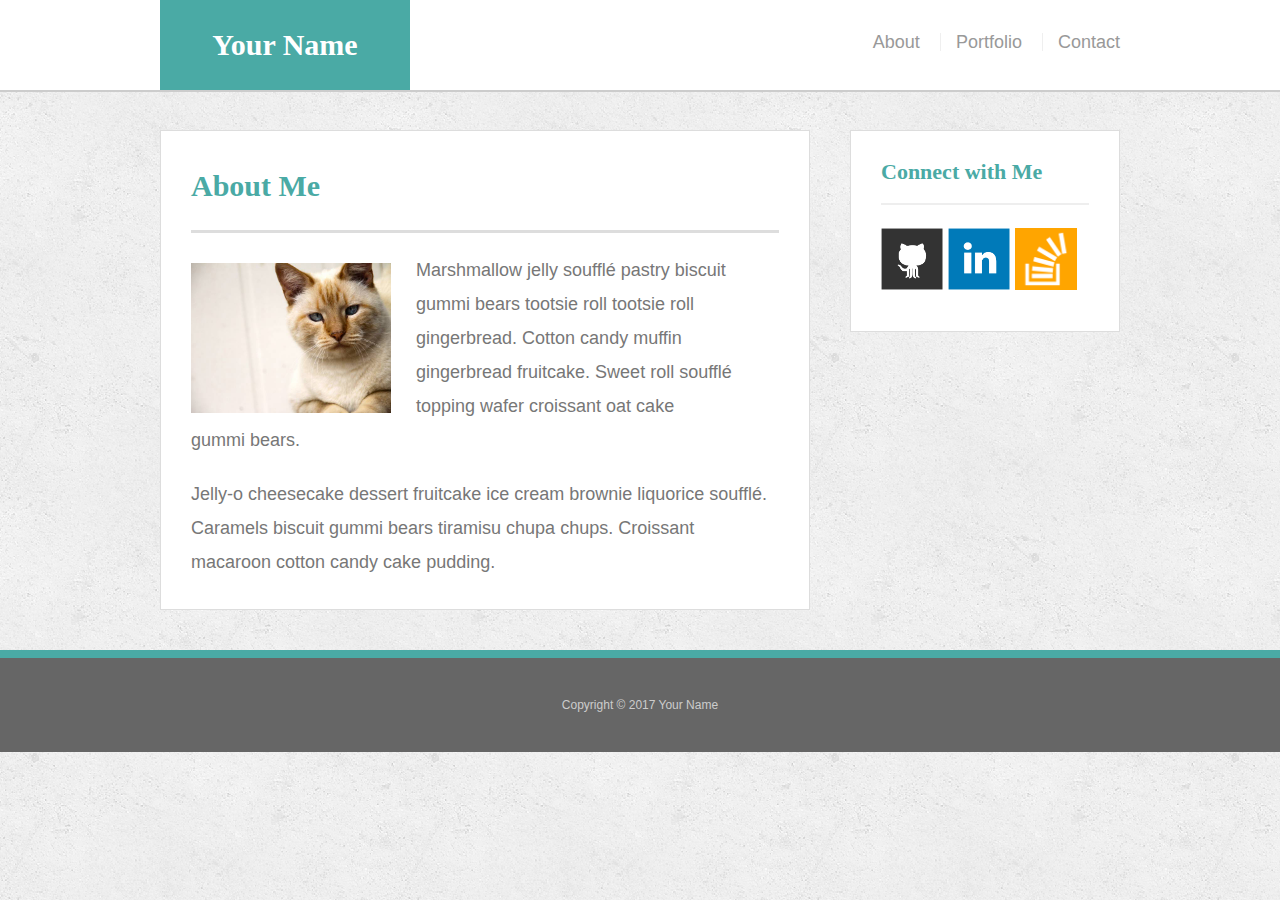
==== index.html @ 094edd36 "responsive 980 and 768 working" ====
<!doctype html>
<html lang="en-us">

<head>
  <meta charset="UTF-8">
  <title>About | Your Name</title>
  <link rel="stylesheet" type="text/css" href="assets/css/reset.css">
  <link rel="stylesheet" type="text/css" href="assets/css/style.css">
</head>

<body>

  <header id="masthead">
    <div class="container">
      <a href="index.html" id="logo">Your Name</a>
      <nav>
        <a href="index.html">About</a>
        <a href="portfolio.html">Portfolio</a>
        <a href="contact.html">Contact</a>
      </nav>
    </div>
  </header>

  <div id="main-container" class="container">
    <section class="main-section">
      <h1>About Me</h1>

      <img src="assets/images/cat.jpg" class="auth-image" alt="Your Name">

      <p>Marshmallow jelly souffl&eacute; pastry biscuit gummi bears tootsie roll tootsie roll gingerbread. Cotton candy muffin gingerbread fruitcake. Sweet roll souffl&eacute; topping wafer croissant oat cake gummi&nbsp;bears.</p>

      <p>Jelly-o cheesecake dessert fruitcake ice cream brownie liquorice souffl&eacute;. Caramels biscuit gummi bears tiramisu chupa chups. Croissant macaroon cotton candy cake pudding.</p>

    </section>

    <section class="sidebar">
      <div id="connect">
        <h2>Connect with Me</h2>

        <a href="#"><img src="assets/images/github-128.png" class="social" alt="GitHub" /></a>
        <a href="#"><img src="assets/images/linkedin-128.png" class="social" alt="LinkedIn" /></a>
        <a href="#"><img src="assets/images/stackoverflow-128.png" class="social" alt="Stack Overflow" /></a>
      </div>
    </section>
  </div>

  <footer>
    <div class="container">
      Copyright &copy; 2017 Your Name
    </div>
  </footer>
</body>

</html>
---- assets/css/style.css ----
body {
  font-family: Arial, "Helvetica Neue", Helvetica, sans-serif;
  font-size: 18px;
  line-height: 34px;
  color: #777;
  background: url("../images/concrete_seamless.png");
}

* {
  box-sizing: border-box;
}

/* general */

.container {
  width: 100%;
  max-width: 960px;
  margin: 0 auto;
  clear: both;
}

h1,
h2,
h3,
p {
  margin-bottom: 20px;
}

p:last-child {
  margin-bottom: 0;
}

h1,
h2,
h3 {
  font-family: Georgia, Times, "Times New Roman", serif;
  font-weight: 700;
  color: #4aaaa5;
}

h1 {
  padding-bottom: 20px;
  font-size: 30px;
  line-height: 49px;
  border-bottom: 3px solid #ddd;
}

h2,
h3 {
  font-size: 22px;
}

/* header */

#masthead {
  position: fixed;
  z-index: 99;
  width: 100%;
  margin: 0 0 30px;
  overflow: auto;
  color: #fff;
  background: #fff;
  border-bottom: 2px solid #ccc;
}

#logo {
  float: left;
  width: 250px;
  height: 90px;
  font-family: Georgia, Times, "Times New Roman", serif;
  font-size: 30px;
  font-weight: 700;
  line-height: 90px;
  color: #fff;
  text-align: center;
  text-decoration: none;
  background: #4aaaa5;
}

nav {
  float: right;
  margin-top: 25px;
}

nav a {
  display: inline-block;
  padding-left: 15px;
  margin-left: 15px;
  line-height: 18px;
  color: #999;
  text-decoration: none;
  border-left: 1px solid #efefef;
}

nav a:first-child {
  border-left: 0 none;
}

/* footer */

footer {
  padding: 30px 0;
  clear: both;
  font-size: 12px;
  color: #fff;
  color: #ccc;
  text-align: center;
  background: #666;
  border-top: 8px solid #4aaaa5;
}

/* sidebar */

.sidebar {
  float: right;
  width: 100%;
  max-width: 270px;
  padding: 30px;
  margin-bottom: 20px;
  background: #fff;
  border: 1px solid #ddd;
}

h3,
.sidebar h2 {
  padding-bottom: 20px;
  margin-bottom: 15px;
  line-height: 22px;
  border-bottom: 2px solid #eee;
}

.social {
  width: 62px;
  height: 62px;
  margin-top: 8px;
  margin-right: 5px;
}

.social:last-child {
  margin-right: 0;
}

/* main */

#main-container {
  padding-top: 130px;
}

.main-section {
  float: left;
  width: 100%;
  max-width: 650px;
  padding: 30px;
  margin: 0 0 40px;
  background: #fff;
  border: 1px solid #ddd;
}

/* portfolio page */

.work {
  position: relative;
  float: left;
  width: 274px;
  margin: 20px 0 25px;
  overflow: auto;
}

.work:nth-child(even) {
  margin-right: 40px;
}

.work img {
  width: 100%;
  border: 0 none;
  opacity: 0.8;
}

.work h3 {
  position: absolute;
  bottom: 20px;
  width: 100%;
  padding: 15px;
  margin-bottom: 0;
  font-weight: 300;
  line-height: 30px;
  color: #fff;
  text-align: center;
  background: #4aaaa5;
  border-bottom: 0;
}

.auth-image {
  float: left;
  width: 200px;
  height: auto;
  margin-top: 10px;
  margin-right: 25px;
}

/* contact page */

#contact-form ul {
  margin-bottom: 20px;
}

#contact-form li {
  margin-bottom: 10px;
}

label,
input[type=text],
input[type=email],
textarea {
  display: block;
  width: 100%;
}

input[type=text],
input[type=email],
textarea {
  height: 35px;
  padding: 0 10px;
  font-size: 14px;
  border: 1px solid #ddd;
}

textarea {
  height: 200px;
}

input[type=submit] {
  padding: 10px 30px;
  font-size: 18px;
  color: #fff;
  cursor: pointer;
  background: #4aaaa5;
  border: 0 none;
}

@media screen and (max-width: 980px) {
  body{
    color:red;
  }

  #logo
  {
    margin-left: 10%;
  }

  nav{ 
    margin-right:8%;
  }
  .main-section{
    max-width:50%;
    margin-left:10%;
  }


  .sidebar{
    float:left;
    margin-left:5%;
    max-width:30%;
  }
  .auth-image {
    width:100%;
    height: auto;
  }

  .work{
    width:100%;
  }
}


@media screen and (max-width: 768px){
  body{
    color:orange;
  }

  .main-section{
    margin-left:2.5%;
    margin-right:2.5%;
    max-width:95%;
    /*clear:both;*/
  }

  .sidebar{
    clear:both;
    max-width:95%;
    margin-left:2.5%;
    margin-right:2.5%;
    padding-right: 0px;
  }

  .auth-image {
    width:50%;
  }

  
  .work{
    width:44%;
    margin-left:1%;
    margin-right:1%;
  }

}

@media screen and (max-width: 640px){
  body{
    color:yellow;
  }
}
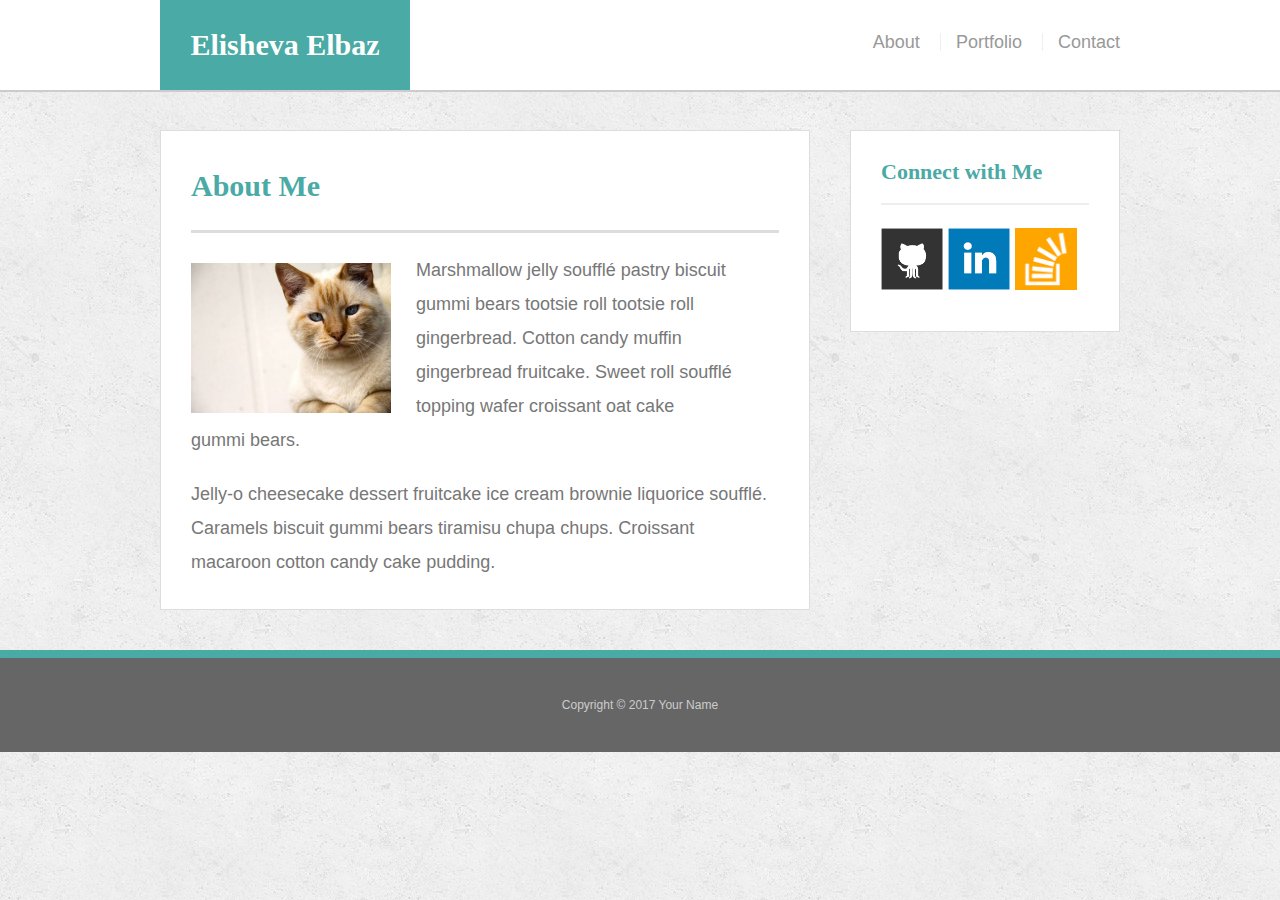
==== commit 0764f36b: "640 working 980 thumbnails" ====
--- a/index.html
+++ b/index.html
@@ -3,7 +3,7 @@
 
 <head>
   <meta charset="UTF-8">
-  <title>About | Your Name</title>
+  <title>About | Elisheva</title>
   <link rel="stylesheet" type="text/css" href="assets/css/reset.css">
   <link rel="stylesheet" type="text/css" href="assets/css/style.css">
 </head>
@@ -12,7 +12,7 @@
 
   <header id="masthead">
     <div class="container">
-      <a href="index.html" id="logo">Your Name</a>
+      <a href="index.html" id="logo">Elisheva Elbaz</a>
       <nav>
         <a href="index.html">About</a>
         <a href="portfolio.html">Portfolio</a>
--- a/assets/css/style.css
+++ b/assets/css/style.css
@@ -251,6 +251,8 @@
   nav{ 
     margin-right:8%;
   }
+
+
   .main-section{
     max-width:50%;
     margin-left:10%;
@@ -261,6 +263,15 @@
     float:left;
     margin-left:5%;
     max-width:30%;
+    padding-left:3%;
+    padding-right:3%;
+  }
+
+  #connect{
+    width:100%;
+  }
+  section a{
+    width:30%;
   }
   .auth-image {
     width:100%;
@@ -276,6 +287,10 @@
 @media screen and (max-width: 768px){
   body{
     color:orange;
+  }
+
+  nav{
+    margin-right:2.5%;
   }
 
   .main-section{
@@ -293,6 +308,10 @@
     padding-right: 0px;
   }
 
+  #logo{
+    margin-left:2.5%;
+  }
+
   .auth-image {
     width:50%;
   }
@@ -310,4 +329,38 @@
   body{
     color:yellow;
   }
+  
+  #logo{
+    margin:0px;
+    width:100%;
+  }
+
+  nav {
+    width:100%;
+    
+    margin:15px 0px;
+    text-align: center
+
+  }
+
+  nav a {
+    padding-right:8%;
+    padding-left:8%;
+  }
+
+  .main-section{
+    margin-top: 50px;
+    padding-top:20px;
+    padding-left:4%;
+    padding-right:4%;
+  }
+
+
+  .auth-image {
+    width:100%;
+  }
+
+  .work{
+    width:100%;
+  }
 }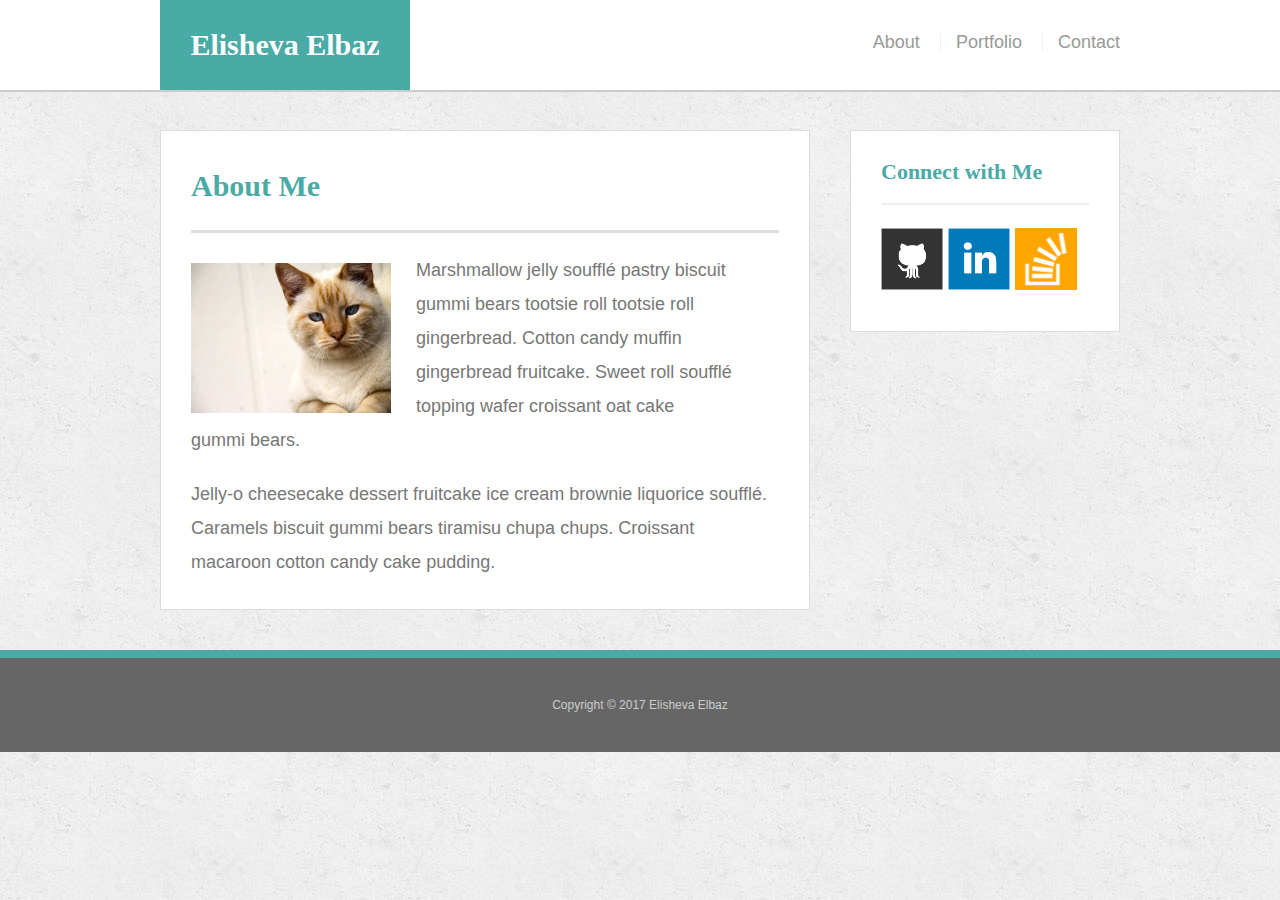
==== commit 9c85d5a2: "changes to footer" ====
--- a/index.html
+++ b/index.html
@@ -46,7 +46,7 @@
 
   <footer>
     <div class="container">
-      Copyright &copy; 2017 Your Name
+      Copyright &copy; 2017 Elisheva Elbaz
     </div>
   </footer>
 </body>
